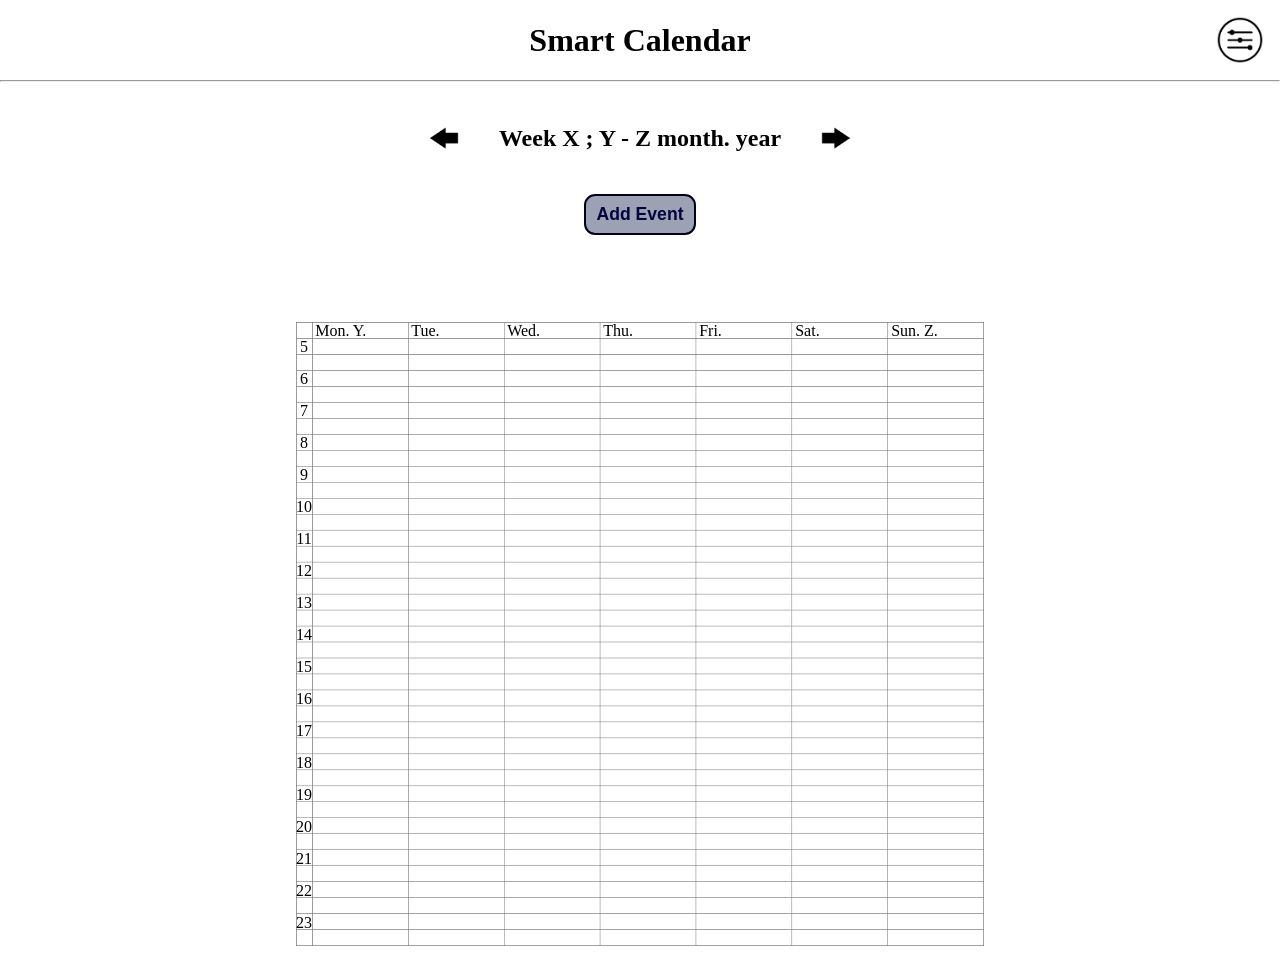
==== index.html @ 86b289ea "Initial commit" ====
<!DOCTYPE html>
<html lang="en">
<head>
    <meta charset="UTF-8">
    <meta name="viewport" content="width=device-width, initial-scale=1.0">
    <title>Smart Calendar</title>
    <link rel="stylesheet" href="./style.css">
</head>
<body>
    <header>
        <h1>Smart Calendar</h1>
        <img src="./images/customization.png" alt="customization button">
    </header>
    <hr>
    <main class="calendar">
        <div class="date">
            <img class="week-before" id="week-before" src="./images/arrow-left.png" alt="arrow to week before">
            <h2 id="week-display">Week X ; Y - Z month. year</h2>
            <img class="week-after" id="week-after" src="./images/arrow-right.png" alt="arrow to week after">
        </div>

        <button class="add-event" id="add-event">Add Event</button>

        <div class="color-choice" id="color-choice">
            <h3>Group Color</h3>
            <input type="color" class="color-choice-input" id="color-picker">
            <button class="color-ok" id="color-ok-button">OK</button>
        </div>

        <div class="event-description event-desc">
            <label for="group">Group: </label>
            <input class="group" id="group" name="group" type="text">

            <label for="desc">Description: </label>
            <input class="desc" id="desc" name="desc" type="text">

            <label for="choose-day">Day: </label>
            <select name="choose-day" id="choose-day">
                <option value="0">Monday</option>
                <option value="1">Tuesday</option>
                <option value="2">Wednesday</option>
                <option value="3">Thursday</option>
                <option value="4">Friday</option>
                <option value="5">Saturday</option>
                <option value="6">Sunday</option>
            </select>
        </div>
        <div class="choose-time event-desc">
            <label for="choose-from">From: </label>
            <select name="choose-from" id="choose-from">
                <option value="1">05:00</option>
                <option value="2">05:30</option>
                <option value="3">06:00</option>
                <option value="4">06:30</option>
                <option value="5">07:00</option>
                <option value="6">07:30</option>
                <option value="7">08:00</option>
                <option value="8">08:30</option>
                <option value="9">09:00</option>
                <option value="10">09:30</option>
                <option value="11">10:00</option>
                <option value="12">10:30</option>
                <option value="13">11:00</option>
                <option value="14">11:30</option>
                <option value="15">12:00</option>
                <option value="16">12:30</option>
                <option value="17">13:00</option>
                <option value="18">13:30</option>
                <option value="19">14:00</option>
                <option value="20">14:30</option>
                <option value="21">15:00</option>
                <option value="22">15:30</option>
                <option value="23">16:00</option>
                <option value="24">16:30</option>
                <option value="25">17:00</option>
                <option value="26">17:30</option>
                <option value="27">18:00</option>
                <option value="28">18:30</option>
                <option value="29">19:00</option>
                <option value="30">19:30</option>
                <option value="31">20:00</option>
                <option value="32">20:30</option>
                <option value="33">21:00</option>
                <option value="34">21:30</option>
                <option value="35">22:00</option>
                <option value="36">22:30</option>
                <option value="37">23:00</option>
                <option value="38">23:30</option>
                <option value="39">00:00</option>
            </select>

            <label for="choose-to">To: </label>
            <select name="choose-to" id="choose-to">
                <option value="2">05:30</option>
                <option value="3">06:00</option>
                <option value="4">06:30</option>
                <option value="5">07:00</option>
                <option value="6">07:30</option>
                <option value="7">08:00</option>
                <option value="8">08:30</option>
                <option value="9">09:00</option>
                <option value="10">09:30</option>
                <option value="11">10:00</option>
                <option value="12">10:30</option>
                <option value="13">11:00</option>
                <option value="14">11:30</option>
                <option value="15">12:00</option>
                <option value="16">12:30</option>
                <option value="17">13:00</option>
                <option value="18">13:30</option>
                <option value="19">14:00</option>
                <option value="20">14:30</option>
                <option value="21">15:00</option>
                <option value="22">15:30</option>
                <option value="23">16:00</option>
                <option value="24">16:30</option>
                <option value="25">17:00</option>
                <option value="26">17:30</option>
                <option value="27">18:00</option>
                <option value="28">18:30</option>
                <option value="29">19:00</option>
                <option value="30">19:30</option>
                <option value="31">20:00</option>
                <option value="32">20:30</option>
                <option value="33">21:00</option>
                <option value="34">21:30</option>
                <option value="35">22:00</option>
                <option value="36">22:30</option>
                <option value="37">23:00</option>
                <option value="38">23:30</option>
                <option value="39">00:00</option>
            </select>
        </div>
        <button class="create-event event-desc" id="create-event">Create Event</button>
        <p class="error-event-creation" id="error-event-creation">ERROR</p>

        <div class="grid">
            <div class="empty"></div>
            <p class="day">Mon. Y.</p>
            <p class="day">Tue.</p>
            <p class="day">Wed.</p>
            <p class="day">Thu.</p>
            <p class="day">Fri.</p>
            <p class="day">Sat.</p>
            <p class="day">Sun. Z.</p>

            <p class="hour">5</p>
            <p class="hour empty"></p>
            <p class="hour">6</p>
            <p class="hour empty"></p>
            <p class="hour">7</p>
            <p class="hour empty"></p>
            <p class="hour">8</p>
            <p class="hour empty"></p>
            <p class="hour">9</p>
            <p class="hour empty"></p>
            <p class="hour">10</p>
            <p class="hour empty"></p>
            <p class="hour">11</p>
            <p class="hour empty"></p>
            <p class="hour">12</p>
            <p class="hour empty"></p>
            <p class="hour">13</p>
            <p class="hour empty"></p>
            <p class="hour">14</p>
            <p class="hour empty"></p>
            <p class="hour">15</p>
            <p class="hour empty"></p>
            <p class="hour">16</p>
            <p class="hour empty"></p>
            <p class="hour">17</p>
            <p class="hour empty"></p>
            <p class="hour">18</p>
            <p class="hour empty"></p>
            <p class="hour">19</p>
            <p class="hour empty"></p>
            <p class="hour">20</p>
            <p class="hour empty"></p>
            <p class="hour">21</p>
            <p class="hour empty"></p>
            <p class="hour">22</p>
            <p class="hour empty"></p>
            <p class="hour">23</p>
        </div>
        <img src="./images/calendar-grid.png" class="deco-grid"></img>
    </main>

    <div class="smart-functions"></div>

    <script type="module" src="./script.js" defer></script>
</body>
</html>
---- style.css ----
* {
    box-sizing: border-box;
    margin: 0;
    padding: 0;
}

header {
    height: 5rem;
    display: flex;
    justify-content: center;
    align-items: center;
}

header img {
    position: absolute;
    width: 3rem;
    height: 3rem;
    right: 1rem;
    cursor: pointer;
}

.calendar {
    display: grid;
    grid-template-rows: 1fr 2fr 13fr;
    height: 52rem;
    justify-content: center;
    text-align: center;
    margin: 2rem;
}

.date {
    display: grid;
    grid-template-columns: 1fr 2fr 1fr;
    align-items: center;
}

.week-before {
    justify-self: right;
}

.week-before, .week-after {
    width: 3rem;
    height: 3rem;
    cursor: pointer;
}

.add-event {
    position: absolute;
    justify-self: center;
    margin-top: 5rem;
    width: 7rem;
    font-size: 1.1rem;
    font-weight: 600;
    padding: 0.5rem;
    border-radius: 0.7rem;
    cursor: pointer;
    background-color: rgb(156, 161, 180);
    border: 0.14rem solid rgb(2, 0, 28);
    color: rgb(1, 5, 61);
}

.color-choice {
    display: none;
    background-color: whitesmoke;
    top: 11rem;
    position: absolute;
    justify-self: center;
    justify-items: center;
    align-items: center;
    width: 15rem;
    height: 6rem;
    border-radius: 1rem;
    grid-template-columns: 1fr 1fr;
    grid-template-rows: auto auto;
}

.color-choice :nth-child(3) {
    grid-column: 1 / span 2;
}

.color-choice-input {
    width: 2.5rem;
    height: 2.5rem;
    border: none;
    cursor: pointer;
    border-radius: 1rem;
}

.color-ok {
    display: block;
    font-size: 1.2rem;
    font-weight: 700;
    width: 2.5rem;
    height: 1.5rem;
    color: lightgrey;
    border: 0.2rem solid green;
    border-radius: 0.6rem;
    color: green;
    cursor: pointer;
}

.event-desc {
    display: none;
}

.event-description {
    position: absolute;
    justify-self: center;
    margin-top: 3.5rem;
    grid-template-columns: 1fr 4fr 2fr 9fr;
    gap: 0.5rem;
}

.event-description input {
    border: 0.05rem dashed gray;
}

.event-description .group {
    height: 1rem;
}

.event-description .desc {
    height: 2rem;
}

.choose-time {
    position: absolute;
    margin-top: 6rem;
    margin-left: 34rem;
    grid-template-columns: repeat(4, 1fr);
    width: 15rem;
}

.create-event {
    justify-self: center;
    position: absolute;
    margin-top: 8rem;
    width: 9rem;
    font-size: 1.1rem;
    font-weight: 600;
    padding: 0.5rem;
    border-radius: 0.7rem;
    cursor: pointer;
    background-color: rgb(183, 216, 183);
    border: 0.14rem solid green;
    color: darkgreen;
}

.error-event-creation {
    display: none;
    position: absolute;
    margin-top: 11rem;
    justify-self: center;
    color: red;
    font-weight: 700;
}

.grid {
    margin-top: 10rem;
    display: grid;
    grid-template-rows: repeat(39, 1rem);
    grid-template-columns: 1rem repeat(7, 6rem);
    height: 39rem;
    z-index: 5;
    text-align: left;
}

.hour {
    justify-self: center;
    grid-column: 1;
}

.day {
    margin-left: 0.2rem;
}

.deco-grid {
    position: relative;
    top: -39rem;
    width: 43rem;
    height: 39rem;
    z-index: 2;
}


/*Classes that are toggled / added to elements through js */
.new-event {
    width: 6rem;
    height: 1rem;
    font-size: 0.8rem;
    padding: 0.1rem;
    position: absolute;
    z-index: 3;
    margin: 1rem 0 0 1rem;
    border: 0.05rem solid black;
}
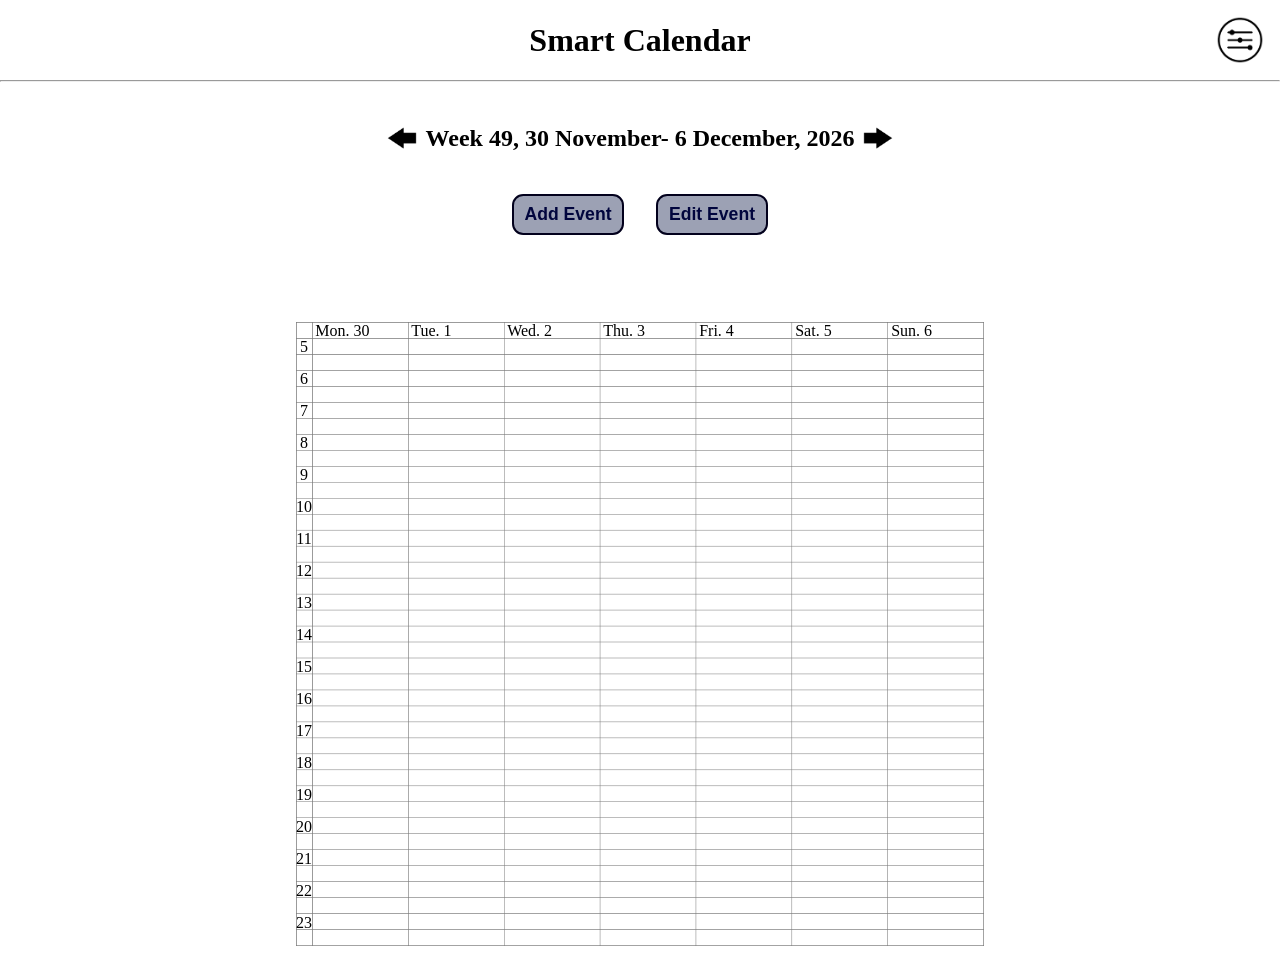
==== commit f2b1d24a: "Added unfunctional "edit event" button and made arrows recognize created event dates" ====
--- a/index.html
+++ b/index.html
@@ -19,7 +19,10 @@
             <img class="week-after" id="week-after" src="./images/arrow-right.png" alt="arrow to week after">
         </div>
 
-        <button class="add-event" id="add-event">Add Event</button>
+        <div class="calendar-pannel" id="calendar-pannel">
+            <button class="add-event" id="add-event">Add Event</button>
+            <button class="edit-event" id="edit-event">Edit Event</button>
+        </div>
 
         <div class="color-choice" id="color-choice">
             <h3>Group Color</h3>
--- a/style.css
+++ b/style.css
@@ -44,10 +44,17 @@
     cursor: pointer;
 }
 
-.add-event {
-    position: absolute;
-    justify-self: center;
-    margin-top: 5rem;
+.calendar-pannel {
+    position: absolute;
+    justify-self: center;
+    display: flex;
+    justify-content: space-between;
+    gap: 2rem;
+    align-content: center;
+    padding: 5rem 0;
+}
+
+.calendar-pannel button {
     width: 7rem;
     font-size: 1.1rem;
     font-weight: 600;
@@ -182,6 +189,11 @@
     z-index: 2;
 }
 
+/* grid centering */
+.grid, .deco-grid {
+    justify-self: center;
+}
+
 
 /*Classes that are toggled / added to elements through js */
 .new-event {
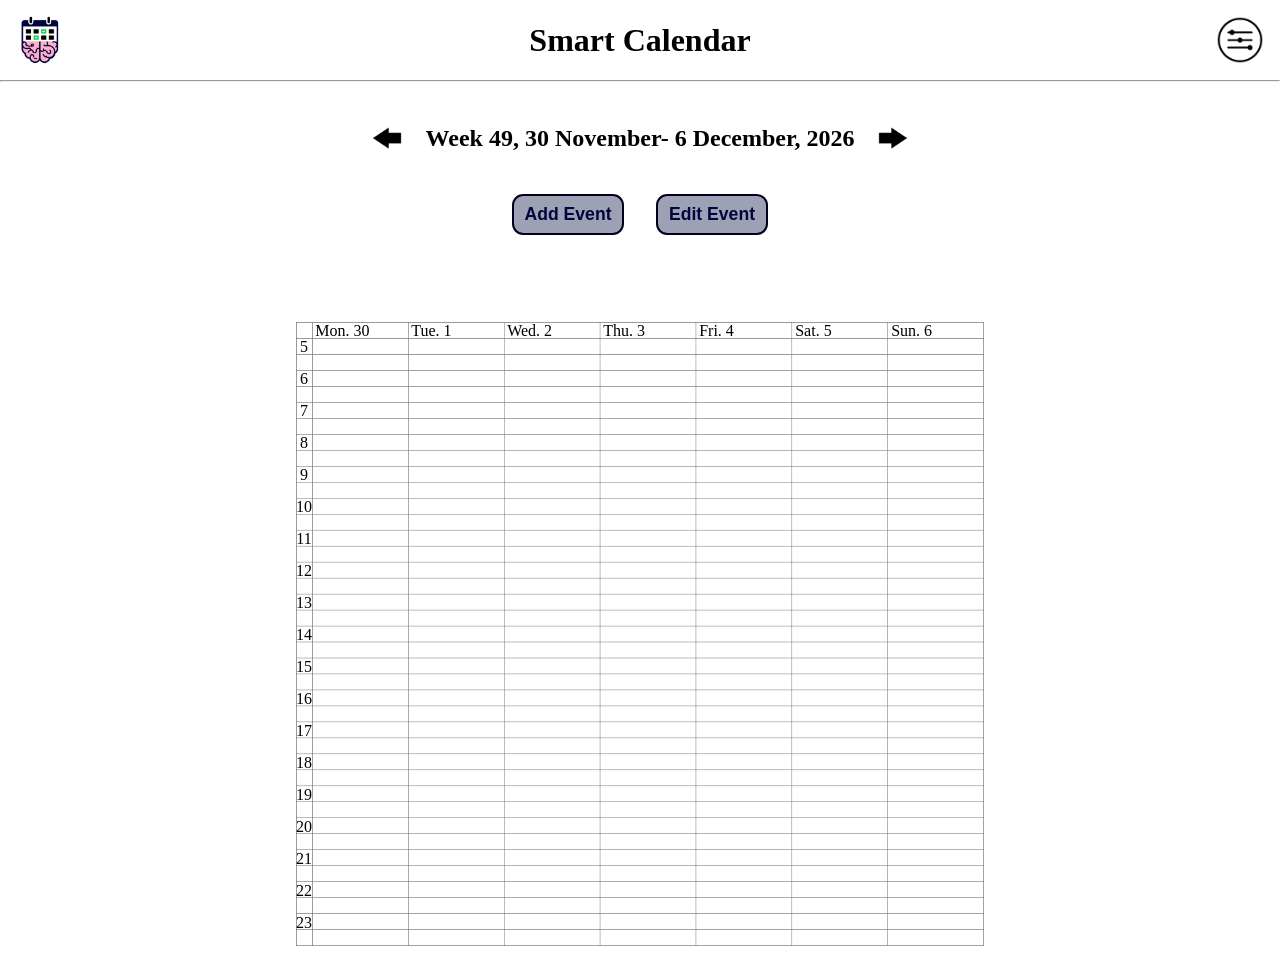
==== commit ba108455: "icon added" ====
--- a/index.html
+++ b/index.html
@@ -5,9 +5,11 @@
     <meta name="viewport" content="width=device-width, initial-scale=1.0">
     <title>Smart Calendar</title>
     <link rel="stylesheet" href="./style.css">
+    <link rel="icon" href="./images/icon.png">
 </head>
 <body>
     <header>
+        <img src="./images/icon.png" alt="smart calendar icon">
         <h1>Smart Calendar</h1>
         <img src="./images/customization.png" alt="customization button">
     </header>
--- a/style.css
+++ b/style.css
@@ -7,15 +7,14 @@
 header {
     height: 5rem;
     display: flex;
-    justify-content: center;
+    justify-content: space-between;
     align-items: center;
 }
 
 header img {
-    position: absolute;
+    margin: 1rem;
     width: 3rem;
     height: 3rem;
-    right: 1rem;
     cursor: pointer;
 }
 
@@ -30,7 +29,7 @@
 
 .date {
     display: grid;
-    grid-template-columns: 1fr 2fr 1fr;
+    grid-template-columns: 1fr 4fr 1fr;
     align-items: center;
 }
 
